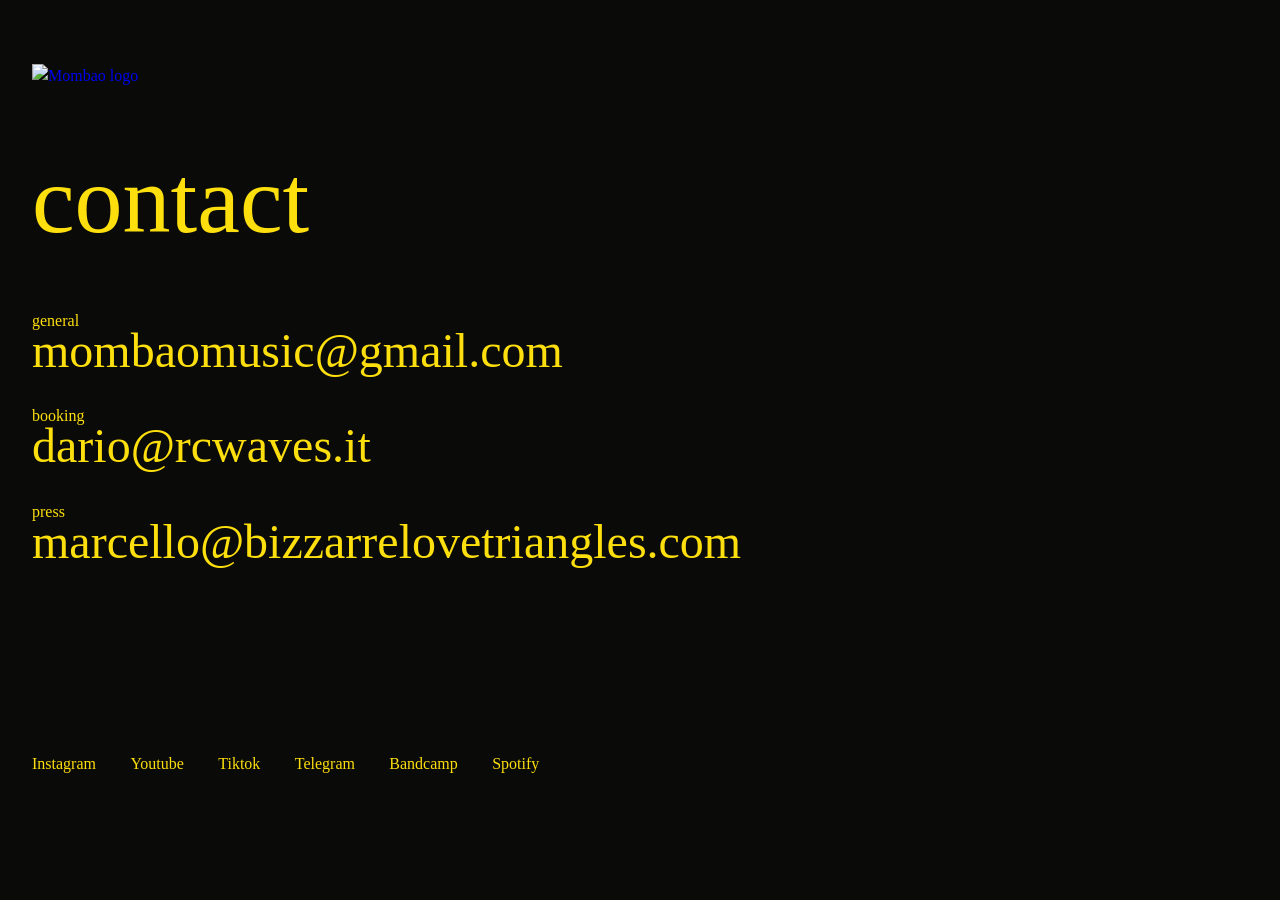
==== contact.html @ 81b1576d "Separate stylesheets" ====
<!DOCTYPE html>
<html lang='en'>

<!-- Einar Hjortdal -->
<!-- Source available at https://github.com/einar-hjortdal/mombaomusic.com-2025 -->

<head>
  <meta charset='UTF-8' />
  <meta name='viewport' content='width=device-width, initial-scale=1' />
  <base href='/' />
  <title>Contact - Mombao</title>
  <meta name="description" content="TODO" />

  <meta property="og:type" content="website" />
  <meta property="og:title" content="Contact - Mombao" />
  <meta property="og:description" content="TODO" />
  <meta property="og:url" content="https://mombaomusic.com/" />
  <meta property="og:site_name" content="Mombao - Official Website" />
  <meta property="og:image" content="https://mombaomusic.com/static/og-image-contact.jpg" />
  <meta property="og:image:width" content="1651" />
  <meta property="og:image:height" content="2500" />
  <meta property="og:image:alt" content="TODO" />
  <meta property="og:locale" content="en_US" />

  <meta name="twitter:title" content="Contact - Mombao" />
  <meta name="twitter:image" content="https://mombaomusic.com/static/twitter-image-contact.jpg" />
  <meta name="twitter:card" content="summary_large_image" />

  <script type="application/ld+json">
    {
      "@context": "http://schema.org/",
      "@type": "MusicGroup",
      "name": "Mombao",
      "mainEntity": {
        "@id": "https://mombaomusic.com/#musicgroup"
      },
      "contactPoint": [
        {
          "@type": "ContactPoint",
          "email": "mombaomusic@gmail.com",
          "contactType": "General",
          "areaServed": "Global",
          "availableLanguage": ["en","it"]
        },
        {
          "@type": "ContactPoint",
          "email": "dario@rcwaves.it",
          "contactType": "Booking",
          "areaServed": "Global",
          "availableLanguage": ["en","it"]
        },
        {
          "@type": "ContactPoint",
          "email": "marcello@bizzarrelovetriangles.com",
          "contactType": "Press",
          "areaServed": "Global",
          "availableLanguage": ["en","it"]
        }
      ]
    }
  </script>


  <!-- icons -->
  <link rel='shortcut icon' href='/static/favicon.ico' />
  <link rel="icon" href="/static/favicon-32.jpg" sizes="32x32" />
  <link rel="icon" href="/static/favicon-192.jpg" sizes="192x192" />
  <link rel="apple-touch-icon" href="/static/favicon-180" />
  <meta name="msapplication-TileImage" content="favicon-270" />

  <link rel="canonical" href="https://mombaomusic.com/contact">

  <link rel="stylesheet" href="/static/reset.css" />
  <link rel="stylesheet" href="/static/contact.css" />

  <link rel="stylesheet" href="https://use.typekit.net/___typekit.css" />
</head>

<body>
  <header class="contact-header">
    <div class="contact-header-logo-container">
      <a title="home" href="/">
        <object class="contact-header-logo" data="/static/mombao-logo.svg" type="image/svg+xml" title="Mombao logo">
          <img src="/static/mombao-logo.png" alt="Mombao logo">
        </object>
      </a>
    </div>
  </header>

  <main class="contact-main">
    <h1 class="contact-main-h1 tk-margin-mvb">contact</h1>

    <ul class="contact-main-ul">
      <li class="contact-main-li">
        <h2 class="tk-margin-mvb">general</h2>
        <a class="contact-main-a tk-margin-mvb" href="mailto:mombaomusic@gmail.com">mombaomusic@gmail.com</a>
      </li>
      <li class="contact-main-li">
        <h2 class="tk-margin-mvb">booking</h2>
        <a class="contact-main-a tk-margin-mvb" href="mailto:dario@rcwaves.it">dario@rcwaves.it</a>
      </li>
      <li class="contact-main-li">
        <h2 class="tk-margin-mvb">press</h2>
        <a class="contact-main-a tk-margin-mvb"
          href="mailto:marcello@bizzarrelovetriangles.com">marcello@bizzarrelovetriangles.com</a>
      </li>
    </ul>
  </main>

  <footer>
    <nav class="contact-footer-nav">
      <ul>
        <li class="contact-footer-nav-li">
          <a class="contact-footer-nav-a tk-margin-mvb" href="https://instagram.com/mombao_mombao/">Instagram</a>
        </li>
        <!-- <li class="contact-footer-nav-li">
            <a class="contact-footer-nav-a tk-margin-mvb" href="https://facebook.com/mombaomusic/">Facebook</a>
          </li> -->
        <li class="contact-footer-nav-li">
          <a class="contact-footer-nav-a tk-margin-mvb" href="http://youtube.com/@mombaomusic5156">Youtube</a>
        </li>
        <li class="contact-footer-nav-li">
          <a class="contact-footer-nav-a tk-margin-mvb" href="http://youtube.com/@mombaomusic5156">Tiktok</a>
        </li>
        <li class="contact-footer-nav-li">
          <a class="contact-footer-nav-a tk-margin-mvb" href="http://t.me/mombao">Telegram</a>
        </li>
        <!-- <li class="contact-footer-nav-li">
            <a class="contact-footer-nav-a tk-margin-mvb" href="https://damonarabsolgar.substack.com/">Substack</a>
          </li> -->
        <li class="contact-footer-nav-li">
          <a class="contact-footer-nav-a tk-margin-mvb" href="https://mombao.bandcamp.com/">Bandcamp</a>
        </li>
        <!-- <li class="contact-footer-nav-li">
            <a class="contact-footer-nav-a tk-margin-mvb" href="https://soundcloud.com/mombao">Soundcloud</a>
          </li> -->
        <li class="contact-footer-nav-li">
          <a class="contact-footer-nav-a tk-margin-mvb"
            href="https://open.spotify.com/artist/1GpZZ3Pp1QtlnmS3wGzxAJ">Spotify</a>
        </li>
      </ul>
    </nav>
  </footer>
</body>

</html>
---- static/contact.css ----
/*
  Einar Hjortdal
  Source available at https://github.com/einar-hjortdal/mombaomusic.com-2025
*/

.contact-header {
  padding-left: 2.5%;
  padding-top: 5%;
}

.contact-header-logo-container {
  width: 10%;
}

.contact-header-logo {
  pointer-events: none;
}

.contact-main {
  padding: 5% 2.5%;
}

.contact-main-h1 {
  font-size: 600%;
  line-height: 1;
}

.contact-main-ul {
  padding: 5% 0;
}

.contact-main-li {
  padding-bottom: 2.5%;
}

.contact-main-a {
  text-decoration: none;
  color: inherit;
  line-height: .75;
  font-size: 300%;
  transition: color 0.3s ease-in-out;
}

.contact-main-a:hover {
  color: #E42216;
}

.contact-footer-nav {
  padding: 2.5%;
}

.contact-footer-nav-li {
  display: inline-block;
  padding-right: 2.5%;
}

.contact-footer-nav-a {
  color: inherit;
  transition: color 0.3s ease-in-out;
}

.contact-footer-nav-a:hover {
  color: #E42216;
}
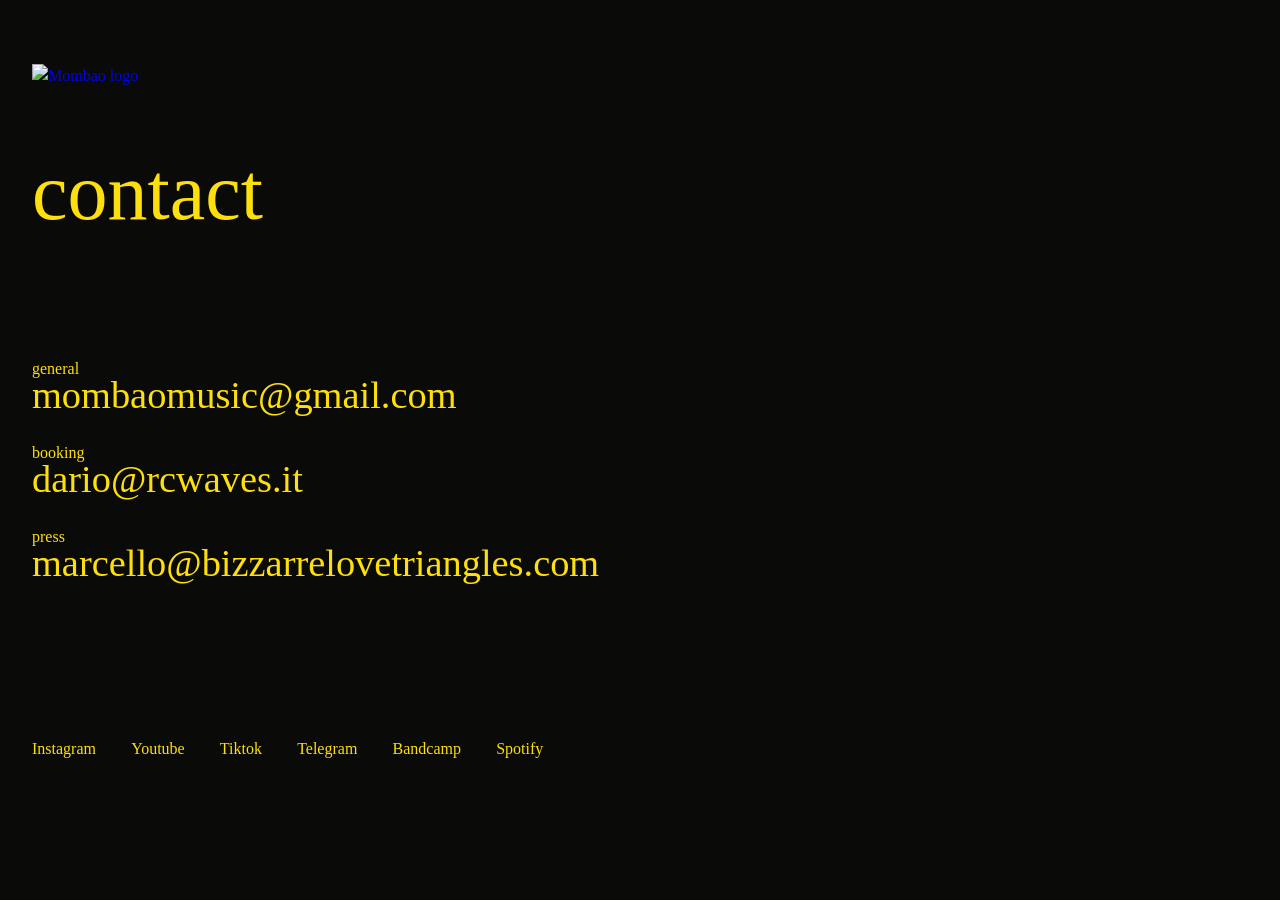
==== commit 58fedf02: "Add responsiveness to contact and tour" ====
--- a/contact.html
+++ b/contact.html
@@ -92,17 +92,23 @@
 
     <ul class="contact-main-ul">
       <li class="contact-main-li">
-        <h2 class="tk-margin-mvb">general</h2>
-        <a class="contact-main-a tk-margin-mvb" href="mailto:mombaomusic@gmail.com">mombaomusic@gmail.com</a>
+        <h2 class="contact-main-h2 tk-margin-mvb">general</h2>
+        <a class="contact-main-a tk-margin-mvb" aria-label="mombaomusic@gmail.com" href="mailto:mombaomusic@gmail.com">
+          mombaomusic<span class="contact-main-domain">@gmail.com</span>
+        </a>
       </li>
       <li class="contact-main-li">
-        <h2 class="tk-margin-mvb">booking</h2>
-        <a class="contact-main-a tk-margin-mvb" href="mailto:dario@rcwaves.it">dario@rcwaves.it</a>
+        <h2 class="contact-main-h2 tk-margin-mvb">booking</h2>
+        <a class="contact-main-a tk-margin-mvb" aria-label="dario@rcwaves.it" href="mailto:dario@rcwaves.it">
+          dario<span class="contact-main-domain">@rcwaves.it</span>
+        </a>
       </li>
       <li class="contact-main-li">
-        <h2 class="tk-margin-mvb">press</h2>
-        <a class="contact-main-a tk-margin-mvb"
-          href="mailto:marcello@bizzarrelovetriangles.com">marcello@bizzarrelovetriangles.com</a>
+        <h2 class="contact-main-h2 tk-margin-mvb">press</h2>
+        <a class="contact-main-a tk-margin-mvb" aria-label="marcello@bizzarrelovetriangles.com"
+          href="mailto:marcello@bizzarrelovetriangles.com">
+          marcello<span class="contact-main-domain">@bizzarrelovetriangles.com</span>
+        </a>
       </li>
     </ul>
   </main>
--- a/static/contact.css
+++ b/static/contact.css
@@ -9,7 +9,7 @@
 }
 
 .contact-header-logo-container {
-  width: 10%;
+  width: 40%;
 }
 
 .contact-header-logo {
@@ -17,28 +17,34 @@
 }
 
 .contact-main {
-  padding: 5% 2.5%;
+  padding-left: 2.5%;
+  padding-top: 5%;
 }
 
 .contact-main-h1 {
-  font-size: 600%;
+  font-size: 400%;
   line-height: 1;
 }
 
 .contact-main-ul {
-  padding: 5% 0;
+  padding-top: 15%;
 }
 
 .contact-main-li {
-  padding-bottom: 2.5%;
+  padding-bottom: 5%;
 }
 
 .contact-main-a {
+  display: block;
+  font-size: 240%;
+  line-height: .75;
   text-decoration: none;
   color: inherit;
-  line-height: .75;
-  font-size: 300%;
   transition: color 0.3s ease-in-out;
+}
+
+.contact-main-domain {
+  display: none;
 }
 
 .contact-main-a:hover {
@@ -46,12 +52,14 @@
 }
 
 .contact-footer-nav {
-  padding: 2.5%;
+  padding-left: 2.5%;
+  padding-top: 15%;
 }
 
 .contact-footer-nav-li {
   display: inline-block;
-  padding-right: 2.5%;
+  padding-bottom: 2.5%;
+  padding-right: 5%;
 }
 
 .contact-footer-nav-a {
@@ -61,4 +69,96 @@
 
 .contact-footer-nav-a:hover {
   color: #E42216;
+}
+
+@media screen and (min-width: 576px) {
+  .contact-header-logo-container {
+    width: 30%;
+  }
+
+  .contact-main-h1 {
+    font-size: 500%;
+  }
+
+  .contact-main-li {
+    padding-bottom: 2.5%;
+  }
+
+  .contact-main-a {
+    font-size: 240%;
+  }
+
+  .contact-main-domain {
+    display: inline;
+  }
+
+  .contact-footer-nav-li {
+    padding-bottom: unset;
+    padding-right: 2.5%;
+  }
+}
+
+@media screen and (min-width: 992px) {
+  .contact-header-logo-container {
+    width: 20%;
+  }
+
+  .contact-main-ul {
+    padding-top: 10%;
+  }
+
+  .contact-footer-nav {
+    padding-top: 10%;
+  }
+}
+
+
+@media screen and (min-width: 1300px) {
+  .contact-main-h1 {
+    font-size: 600%;
+  }
+
+  .contact-main-a {
+    font-size: 300%;
+  }
+
+  .contact-footer-nav {
+    padding-bottom: 5%;
+  }
+}
+
+@media screen and (min-width: 1500px) {
+  .contact-main-h1 {
+    font-size: 800%;
+  }
+
+  .contact-main-h2 {
+    font-size: 120%;
+  }
+
+  .contact-main-a {
+    font-size: 400%;
+  }
+
+  .contact-footer-nav-a {
+    font-size: 120%;
+  }
+}
+
+@media screen and (min-width: 2000px) {
+  .contact-main-h1 {
+    font-size: 900%;
+  }
+
+  .contact-main-h2 {
+    font-size: 160%;
+  }
+
+  .contact-main-a {
+    font-size: 500%;
+  }
+
+  .contact-footer-nav-a {
+    font-size: 160%;
+  }
 }
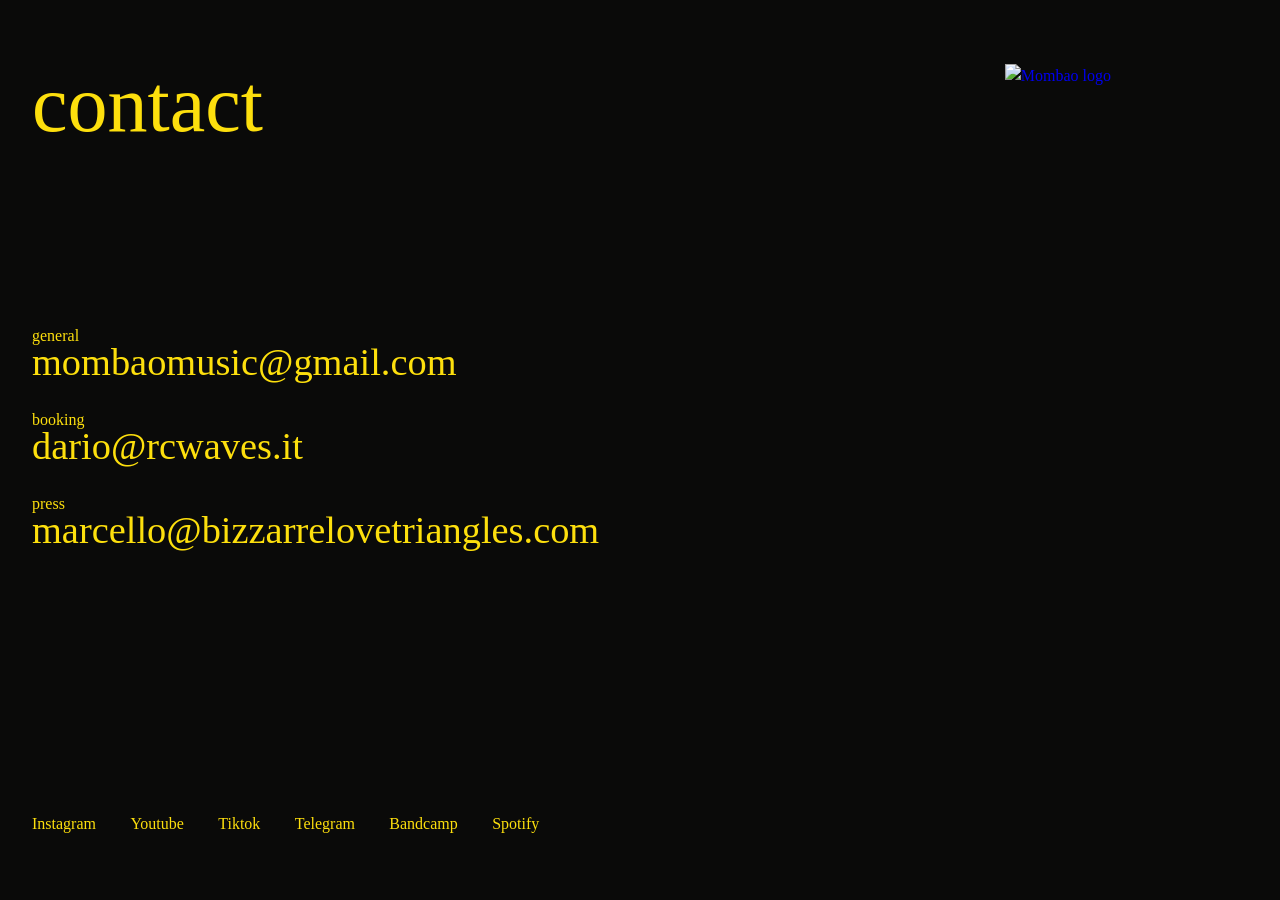
==== commit 0e78dc15: "Redesign contact page" ====
--- a/contact.html
+++ b/contact.html
@@ -1,5 +1,5 @@
 <!DOCTYPE html>
-<html lang='en'>
+<html lang='en' class="contact-html">
 
 <!-- Einar Hjortdal -->
 <!-- Source available at https://github.com/einar-hjortdal/mombaomusic.com-2025 -->
@@ -9,21 +9,23 @@
   <meta name='viewport' content='width=device-width, initial-scale=1' />
   <base href='/' />
   <title>Contact - Mombao</title>
-  <meta name="description" content="TODO" />
+  <meta name="description" content="Contact Mombao for booking, press, collaborations and info. Official email and social links to connect.
+" />
 
   <meta property="og:type" content="website" />
   <meta property="og:title" content="Contact - Mombao" />
-  <meta property="og:description" content="TODO" />
+  <meta property="og:description" content="Contact Mombao for booking, press, collaborations and info. Official email and social links to connect.
+" />
   <meta property="og:url" content="https://mombaomusic.com/" />
   <meta property="og:site_name" content="Mombao - Official Website" />
-  <meta property="og:image" content="https://mombaomusic.com/static/og-image-contact.jpg" />
-  <meta property="og:image:width" content="1651" />
-  <meta property="og:image:height" content="2500" />
-  <meta property="og:image:alt" content="TODO" />
+  <meta property="og:image" content="https://mombaomusic.com/static/contact-og-image.jpg" />
+  <meta property="og:image:width" content="1200" />
+  <meta property="og:image:height" content="630" />
+  <meta property="og:image:alt" content="MOMBAO Shooting - image by Giulio Favotto" />
   <meta property="og:locale" content="en_US" />
 
   <meta name="twitter:title" content="Contact - Mombao" />
-  <meta name="twitter:image" content="https://mombaomusic.com/static/twitter-image-contact.jpg" />
+  <meta name="twitter:image" content="https://mombaomusic.com/static/contact-twitter-image.jpg" />
   <meta name="twitter:card" content="summary_large_image" />
 
   <script type="application/ld+json">
@@ -61,12 +63,12 @@
   </script>
 
 
-  <!-- icons -->
   <link rel='shortcut icon' href='/static/favicon.ico' />
-  <link rel="icon" href="/static/favicon-32.jpg" sizes="32x32" />
-  <link rel="icon" href="/static/favicon-192.jpg" sizes="192x192" />
-  <link rel="apple-touch-icon" href="/static/favicon-180" />
-  <meta name="msapplication-TileImage" content="favicon-270" />
+  <link rel="icon" href="/static/favicon-16.png" sizes="16x16" />
+  <link rel="icon" href="/static/favicon-32.png" sizes="32x32" />
+  <link rel="icon" href="/static/favicon-192.png" sizes="192x192" />
+  <link rel="apple-touch-icon" href="/static/favicon-apple-180.png" />
+  <link rel="icon" href="/favicon.svg" type="image/svg+xml" sizes="any">
 
   <link rel="canonical" href="https://mombaomusic.com/contact">
 
@@ -76,20 +78,22 @@
   <link rel="stylesheet" href="https://use.typekit.net/___typekit.css" />
 </head>
 
-<body>
+<body class="contact-body">
   <header class="contact-header">
-    <div class="contact-header-logo-container">
-      <a title="home" href="/">
-        <object class="contact-header-logo" data="/static/mombao-logo.svg" type="image/svg+xml" title="Mombao logo">
-          <img src="/static/mombao-logo.png" alt="Mombao logo">
-        </object>
-      </a>
+    <div class="contact-header-wrapper">
+      <div class="contact-header-logo-container">
+        <a title="home" href="/">
+          <object class="contact-header-logo" data="/static/mombao-logo.svg" type="image/svg+xml" title="Mombao logo">
+            <img src="/static/mombao-logo.png" alt="Mombao logo">
+          </object>
+        </a>
+      </div>
+
+      <h1 class="contact-header-h1 tk-margin-mvb">contact</h1>
     </div>
   </header>
 
   <main class="contact-main">
-    <h1 class="contact-main-h1 tk-margin-mvb">contact</h1>
-
     <ul class="contact-main-ul">
       <li class="contact-main-li">
         <h2 class="contact-main-h2 tk-margin-mvb">general</h2>
@@ -113,8 +117,8 @@
     </ul>
   </main>
 
-  <footer>
-    <nav class="contact-footer-nav">
+  <footer class="contact-footer">
+    <nav>
       <ul>
         <li class="contact-footer-nav-li">
           <a class="contact-footer-nav-a tk-margin-mvb" href="https://instagram.com/mombao_mombao/">Instagram</a>
--- a/static/contact.css
+++ b/static/contact.css
@@ -1,15 +1,36 @@
 /*
   Einar Hjortdal
-  Source available at https://github.com/einar-hjortdal/mombaomusic.com-2025
+  https://github.com/einar-hjortdal/mombaomusic.com-2025
 */
 
+.contact-html {
+  height: 100%;
+}
+
+.contact-body {
+  height: 100%;
+  align-content: center;
+}
+
 .contact-header {
+  position: absolute;
+  top: 0;
+  right: 0;
+  left: 0;
+  padding-top: 5%;
+  padding-right: 2.5%;
   padding-left: 2.5%;
-  padding-top: 5%;
+}
+
+.contact-header-wrapper {
+  position: relative;
 }
 
 .contact-header-logo-container {
-  width: 40%;
+  position: absolute;
+  top: 0;
+  right: 0;
+  width: 20%;
 }
 
 .contact-header-logo {
@@ -18,16 +39,11 @@
 
 .contact-main {
   padding-left: 2.5%;
-  padding-top: 5%;
 }
 
-.contact-main-h1 {
-  font-size: 400%;
+.contact-header-h1 {
+  font-size: 300%;
   line-height: 1;
-}
-
-.contact-main-ul {
-  padding-top: 15%;
 }
 
 .contact-main-li {
@@ -51,14 +67,18 @@
   color: #E42216;
 }
 
-.contact-footer-nav {
+.contact-footer {
+  position: absolute;
+  right: 0;
+  bottom: 0;
+  left: 0;
+  padding-right: 2.5%;
+  padding-bottom: 5%;
   padding-left: 2.5%;
-  padding-top: 15%;
 }
 
 .contact-footer-nav-li {
   display: inline-block;
-  padding-bottom: 2.5%;
   padding-right: 5%;
 }
 
@@ -73,11 +93,11 @@
 
 @media screen and (min-width: 576px) {
   .contact-header-logo-container {
-    width: 30%;
+    width: 25%;
   }
 
-  .contact-main-h1 {
-    font-size: 500%;
+  .contact-header-h1 {
+    font-size: 400%;
   }
 
   .contact-main-li {
@@ -103,32 +123,24 @@
     width: 20%;
   }
 
-  .contact-main-ul {
-    padding-top: 10%;
-  }
-
-  .contact-footer-nav {
-    padding-top: 10%;
+  .contact-header-h1 {
+    font-size: 500%;
   }
 }
 
 
 @media screen and (min-width: 1300px) {
-  .contact-main-h1 {
+  .contact-header-h1 {
     font-size: 600%;
   }
 
   .contact-main-a {
     font-size: 300%;
   }
-
-  .contact-footer-nav {
-    padding-bottom: 5%;
-  }
 }
 
 @media screen and (min-width: 1500px) {
-  .contact-main-h1 {
+  .contact-header-h1 {
     font-size: 800%;
   }
 
@@ -146,7 +158,7 @@
 }
 
 @media screen and (min-width: 2000px) {
-  .contact-main-h1 {
+  .contact-header-h1 {
     font-size: 900%;
   }
 
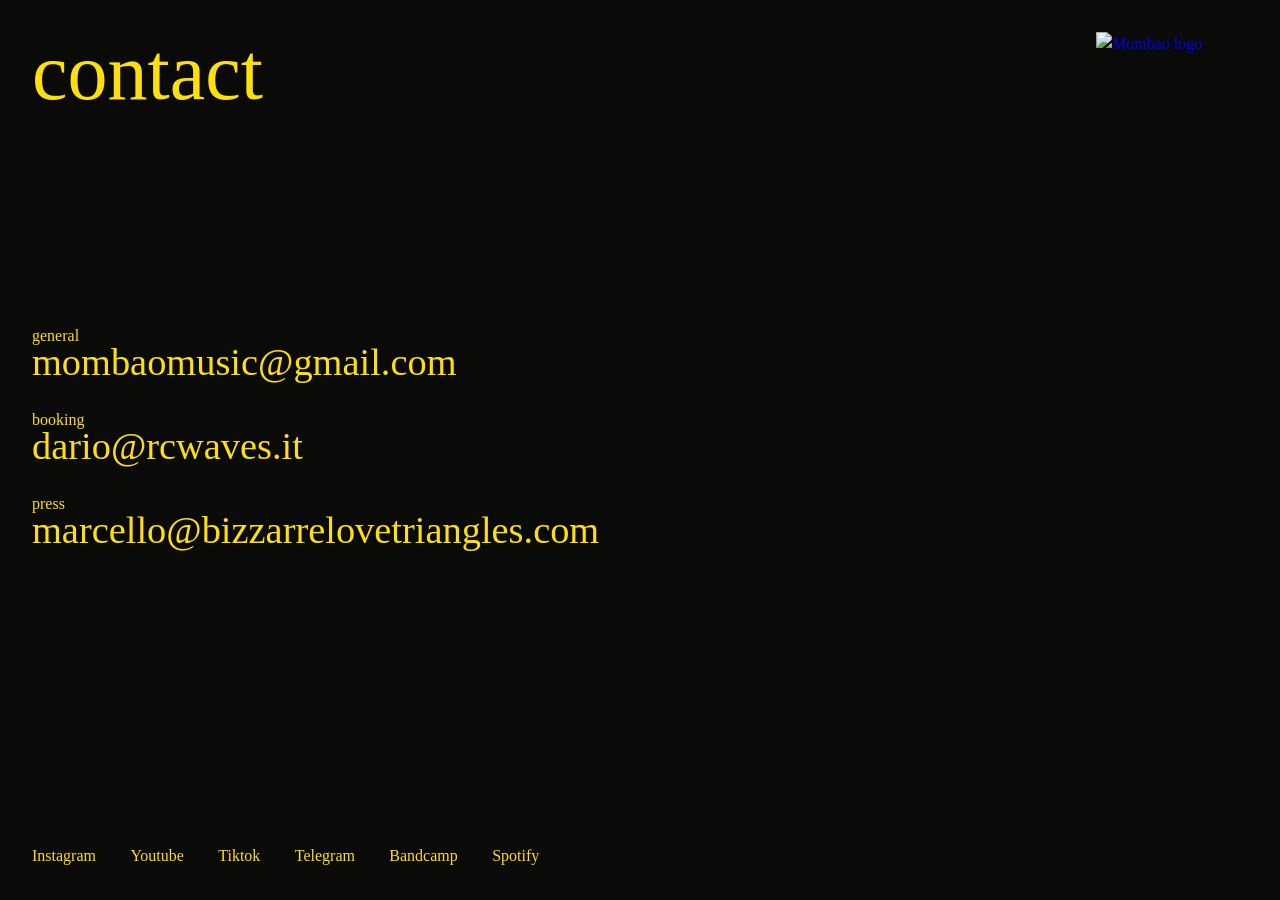
==== commit 1fc8632b: "Add logo to tour page" ====
--- a/contact.html
+++ b/contact.html
@@ -2,7 +2,7 @@
 <html lang='en' class="contact-html">
 
 <!-- Einar Hjortdal -->
-<!-- Source available at https://github.com/einar-hjortdal/mombaomusic.com-2025 -->
+<!-- https://github.com/einar-hjortdal/mombaomusic.com-2025 -->
 
 <head>
   <meta charset='UTF-8' />
--- a/static/contact.css
+++ b/static/contact.css
@@ -17,7 +17,7 @@
   top: 0;
   right: 0;
   left: 0;
-  padding-top: 5%;
+  padding-top: 2.5%;
   padding-right: 2.5%;
   padding-left: 2.5%;
 }
@@ -73,7 +73,7 @@
   bottom: 0;
   left: 0;
   padding-right: 2.5%;
-  padding-bottom: 5%;
+  padding-bottom: 2.5%;
   padding-left: 2.5%;
 }
 
@@ -120,7 +120,7 @@
 
 @media screen and (min-width: 992px) {
   .contact-header-logo-container {
-    width: 20%;
+    width: 12.5%;
   }
 
   .contact-header-h1 {
